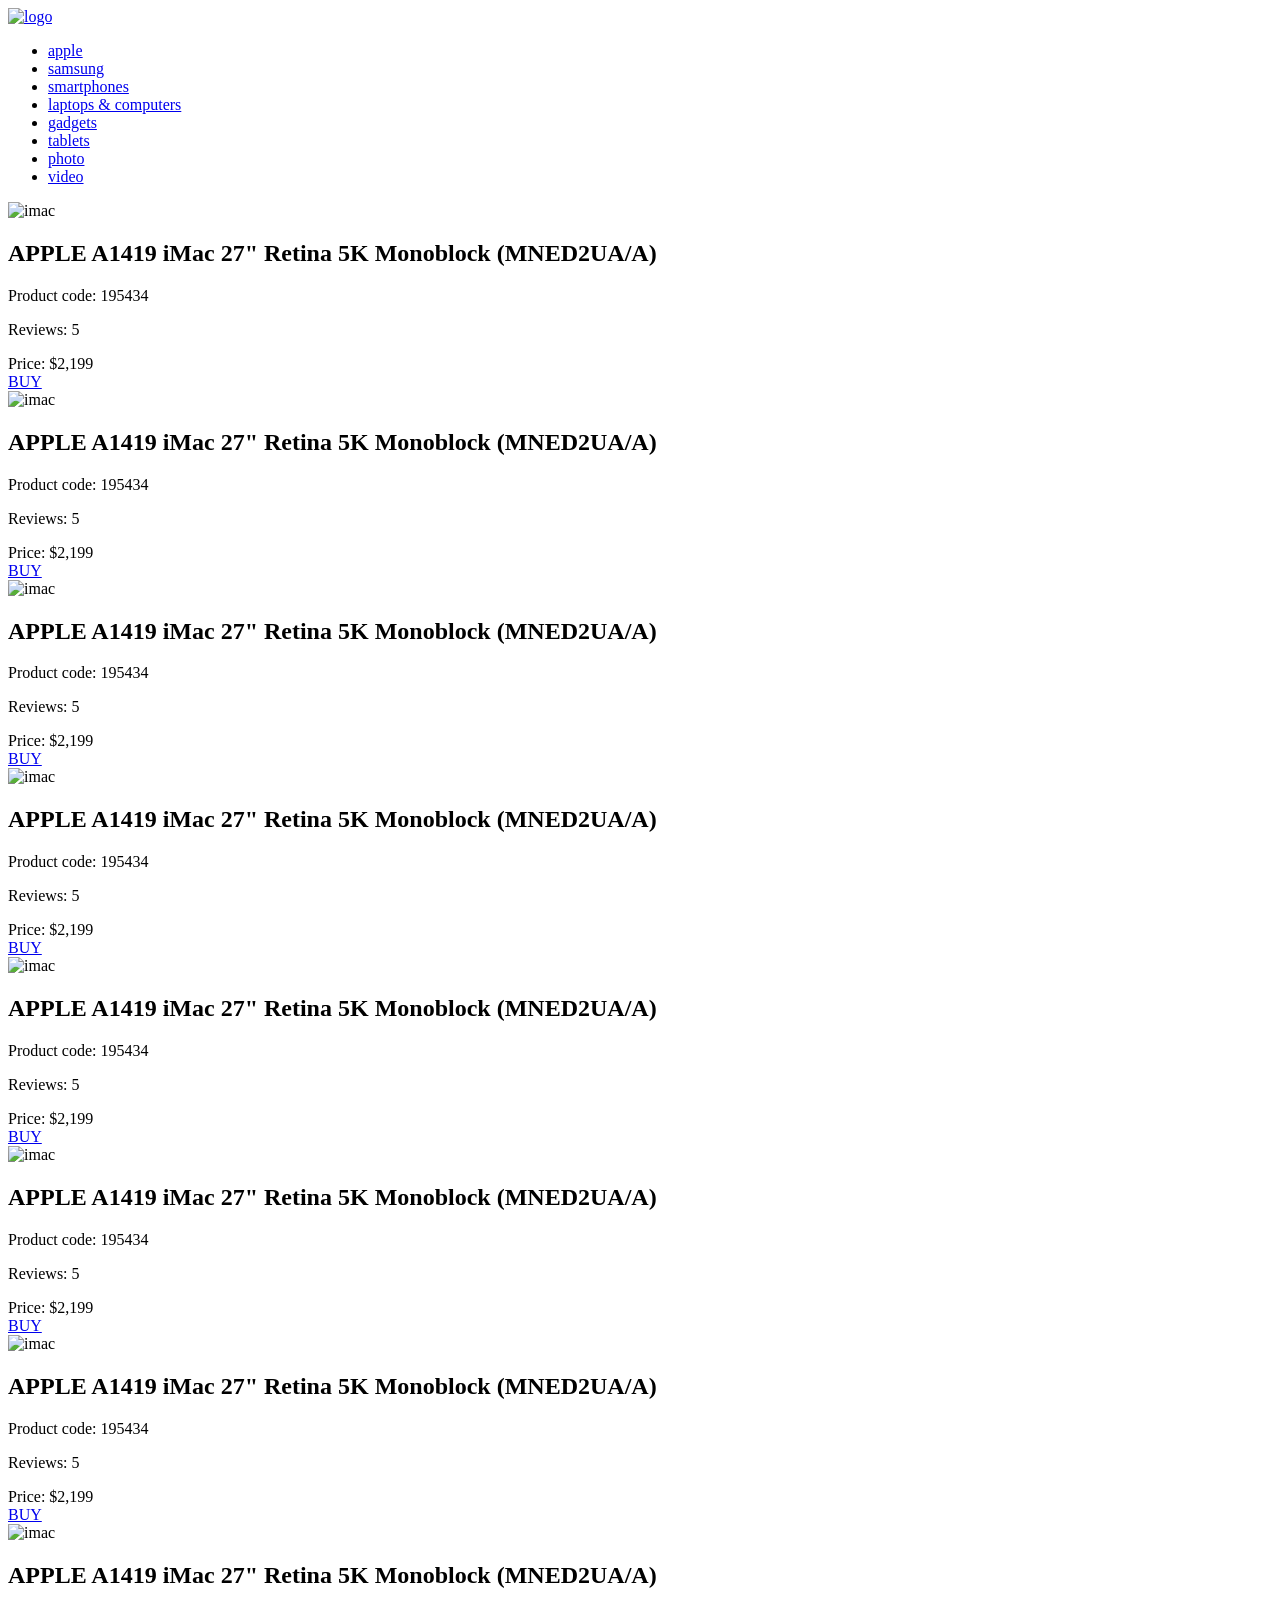
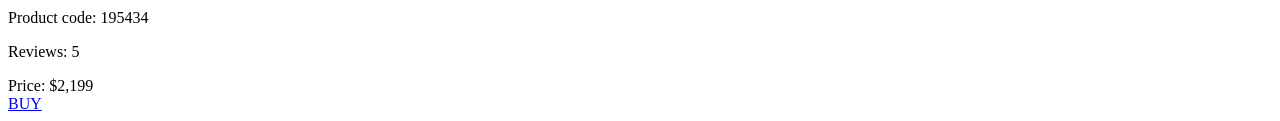
==== src/index.html @ f0530ab3 "Identity done" ====
<!doctype html>
<html lang="en">
  <head>
    <meta charset="UTF-8" />
    <meta
      name="viewport"
      content="width=device-width, initial-scale=1.0"
    />
    <title>Catalog</title>
    <link
      rel="preconnect"
      href="https://fonts.gstatic.com"
    />
    <link
      href="https://fonts.googleapis.com/css2?family=Roboto:wght@400;500;700&display=swap"
      rel="stylesheet"
    />
    <link
      rel="stylesheet"
      href="styles/index.scss"
    />
  </head>

  <body>
    <header class="header">
      <a
        class="header__logolink"
        href="#home"
      >
        <img
          src="images/logo.png"
          alt="logo"
        />
      </a>

      <nav class="nav header__nav">
        <ul class="nav__list">
          <li class="nav__elem">
            <a
              class="nav__link is-active"
              href="#"
            >
              apple
            </a>
          </li>

          <li class="nav__elem">
            <a
              class="nav__link"
              href="#"
            >
              samsung
            </a>
          </li>

          <li class="nav__elem">
            <a
              class="nav__link"
              href="#"
            >
              smartphones
            </a>
          </li>

          <li class="nav__elem">
            <a
              class="nav__link"
              data-qa="hover"
              href="#"
            >
              laptops & computers
            </a>
          </li>

          <li class="nav__elem">
            <a
              class="nav__link"
              href="#"
            >
              gadgets
            </a>
          </li>

          <li class="nav__elem">
            <a
              class="nav__link"
              href="#"
            >
              tablets
            </a>
          </li>

          <li class="nav__elem">
            <a
              class="nav__link"
              href="#"
            >
              photo
            </a>
          </li>

          <li class="nav__elem">
            <a
              class="nav__link"
              href="#"
            >
              video
            </a>
          </li>
        </ul>
      </nav>
    </header>
    <main class="main">
      <section class="cards">
        <div
          class="card"
          data-qa="card"
        >
          <img
            src="./images/imac.jpeg"
            alt="imac"
            class="card__image"
          />

          <h1 class="card__name">
            APPLE A1419 iMac 27" Retina 5K Monoblock (MNED2UA/A)
          </h1>
          <p class="card__code">Product code: 195434</p>

          <section class="card__review review">
            <section class="stars stars--4">
              <div class="star_stars"></div>
              <div class="star_stars"></div>
              <div class="star_stars"></div>
              <div class="star_stars"></div>
              <div class="star_stars"></div>
            </section>
            <p class="review__count">Reviews: 5</p>
          </section>

          <section class="card__price price">
            <span class="price__text">Price:</span>
            <span class="price__value">$2,199</span>
          </section>
          <a
            href="#"
            class="card__buy"
            data-qa="hover"
          >
            BUY
          </a>
        </div>
        <div
          class="card"
          data-qa="card"
        >
          <img
            src="./images/imac.jpeg"
            alt="imac"
            class="card__image"
          />

          <h1 class="card__name">
            APPLE A1419 iMac 27" Retina 5K Monoblock (MNED2UA/A)
          </h1>
          <p class="card__code">Product code: 195434</p>

          <section class="card__review review">
            <section class="stars stars--4">
              <div class="star_stars"></div>
              <div class="star_stars"></div>
              <div class="star_stars"></div>
              <div class="star_stars"></div>
              <div class="star_stars"></div>
            </section>
            <p class="review__count">Reviews: 5</p>
          </section>

          <section class="card__price price">
            <span class="price__text">Price:</span>
            <span class="price__value">$2,199</span>
          </section>
          <a
            href="#"
            class="card__buy"
            data-qa="hover"
          >
            BUY
          </a>
        </div>
        <div
          class="card"
          data-qa="card"
        >
          <img
            src="./images/imac.jpeg"
            alt="imac"
            class="card__image"
          />

          <h1 class="card__name">
            APPLE A1419 iMac 27" Retina 5K Monoblock (MNED2UA/A)
          </h1>
          <p class="card__code">Product code: 195434</p>

          <section class="card__review review">
            <section class="stars stars--4">
              <div class="star_stars"></div>
              <div class="star_stars"></div>
              <div class="star_stars"></div>
              <div class="star_stars"></div>
              <div class="star_stars"></div>
            </section>
            <p class="review__count">Reviews: 5</p>
          </section>

          <section class="card__price price">
            <span class="price__text">Price:</span>
            <span class="price__value">$2,199</span>
          </section>
          <a
            href="#"
            class="card__buy"
            data-qa="hover"
          >
            BUY
          </a>
        </div>
        <div
          class="card"
          data-qa="card"
        >
          <img
            src="./images/imac.jpeg"
            alt="imac"
            class="card__image"
          />

          <h1 class="card__name">
            APPLE A1419 iMac 27" Retina 5K Monoblock (MNED2UA/A)
          </h1>
          <p class="card__code">Product code: 195434</p>

          <section class="card__review review">
            <section class="stars stars--4">
              <div class="star_stars"></div>
              <div class="star_stars"></div>
              <div class="star_stars"></div>
              <div class="star_stars"></div>
              <div class="star_stars"></div>
            </section>
            <p class="review__count">Reviews: 5</p>
          </section>

          <section class="card__price price">
            <span class="price__text">Price:</span>
            <span class="price__value">$2,199</span>
          </section>
          <a
            href="#"
            class="card__buy"
            data-qa="hover"
          >
            BUY
          </a>
        </div>
        <div
          class="card"
          data-qa="card"
        >
          <img
            src="./images/imac.jpeg"
            alt="imac"
            class="card__image"
          />

          <h1 class="card__name">
            APPLE A1419 iMac 27" Retina 5K Monoblock (MNED2UA/A)
          </h1>
          <p class="card__code">Product code: 195434</p>

          <section class="card__review review">
            <section class="stars stars--4">
              <div class="star_stars"></div>
              <div class="star_stars"></div>
              <div class="star_stars"></div>
              <div class="star_stars"></div>
              <div class="star_stars"></div>
            </section>
            <p class="review__count">Reviews: 5</p>
          </section>

          <section class="card__price price">
            <span class="price__text">Price:</span>
            <span class="price__value">$2,199</span>
          </section>
          <a
            href="#"
            class="card__buy"
            data-qa="hover"
          >
            BUY
          </a>
        </div>
        <div
          class="card"
          data-qa="card"
        >
          <img
            src="./images/imac.jpeg"
            alt="imac"
            class="card__image"
          />

          <h1 class="card__name">
            APPLE A1419 iMac 27" Retina 5K Monoblock (MNED2UA/A)
          </h1>
          <p class="card__code">Product code: 195434</p>

          <section class="card__review review">
            <section class="stars stars--4">
              <div class="star_stars"></div>
              <div class="star_stars"></div>
              <div class="star_stars"></div>
              <div class="star_stars"></div>
              <div class="star_stars"></div>
            </section>
            <p class="review__count">Reviews: 5</p>
          </section>

          <section class="card__price price">
            <span class="price__text">Price:</span>
            <span class="price__value">$2,199</span>
          </section>
          <a
            href="#"
            class="card__buy"
            data-qa="hover"
          >
            BUY
          </a>
        </div>
        <div
          class="card"
          data-qa="card"
        >
          <img
            src="./images/imac.jpeg"
            alt="imac"
            class="card__image"
          />

          <h1 class="card__name">
            APPLE A1419 iMac 27" Retina 5K Monoblock (MNED2UA/A)
          </h1>
          <p class="card__code">Product code: 195434</p>

          <section class="card__review review">
            <section class="stars stars--4">
              <div class="star_stars"></div>
              <div class="star_stars"></div>
              <div class="star_stars"></div>
              <div class="star_stars"></div>
              <div class="star_stars"></div>
            </section>
            <p class="review__count">Reviews: 5</p>
          </section>

          <section class="card__price price">
            <span class="price__text">Price:</span>
            <span class="price__value">$2,199</span>
          </section>
          <a
            href="#"
            class="card__buy"
            data-qa="hover"
          >
            BUY
          </a>
        </div>
        <div
          class="card"
          data-qa="card"
        >
          <img
            src="./images/imac.jpeg"
            alt="imac"
            class="card__image"
          />

          <h1 class="card__name">
            APPLE A1419 iMac 27" Retina 5K Monoblock (MNED2UA/A)
          </h1>
          <p class="card__code">Product code: 195434</p>

          <section class="card__review review">
            <section class="stars stars--4">
              <div class="star_stars"></div>
              <div class="star_stars"></div>
              <div class="star_stars"></div>
              <div class="star_stars"></div>
              <div class="star_stars"></div>
            </section>
            <p class="review__count">Reviews: 5</p>
          </section>

          <section class="card__price price">
            <span class="price__text">Price:</span>
            <span class="price__value">$2,199</span>
          </section>
          <a
            href="#"
            class="card__buy"
            data-qa="hover"
          >
            BUY
          </a>
        </div>
      </section>
    </main>
  </body>
</html>
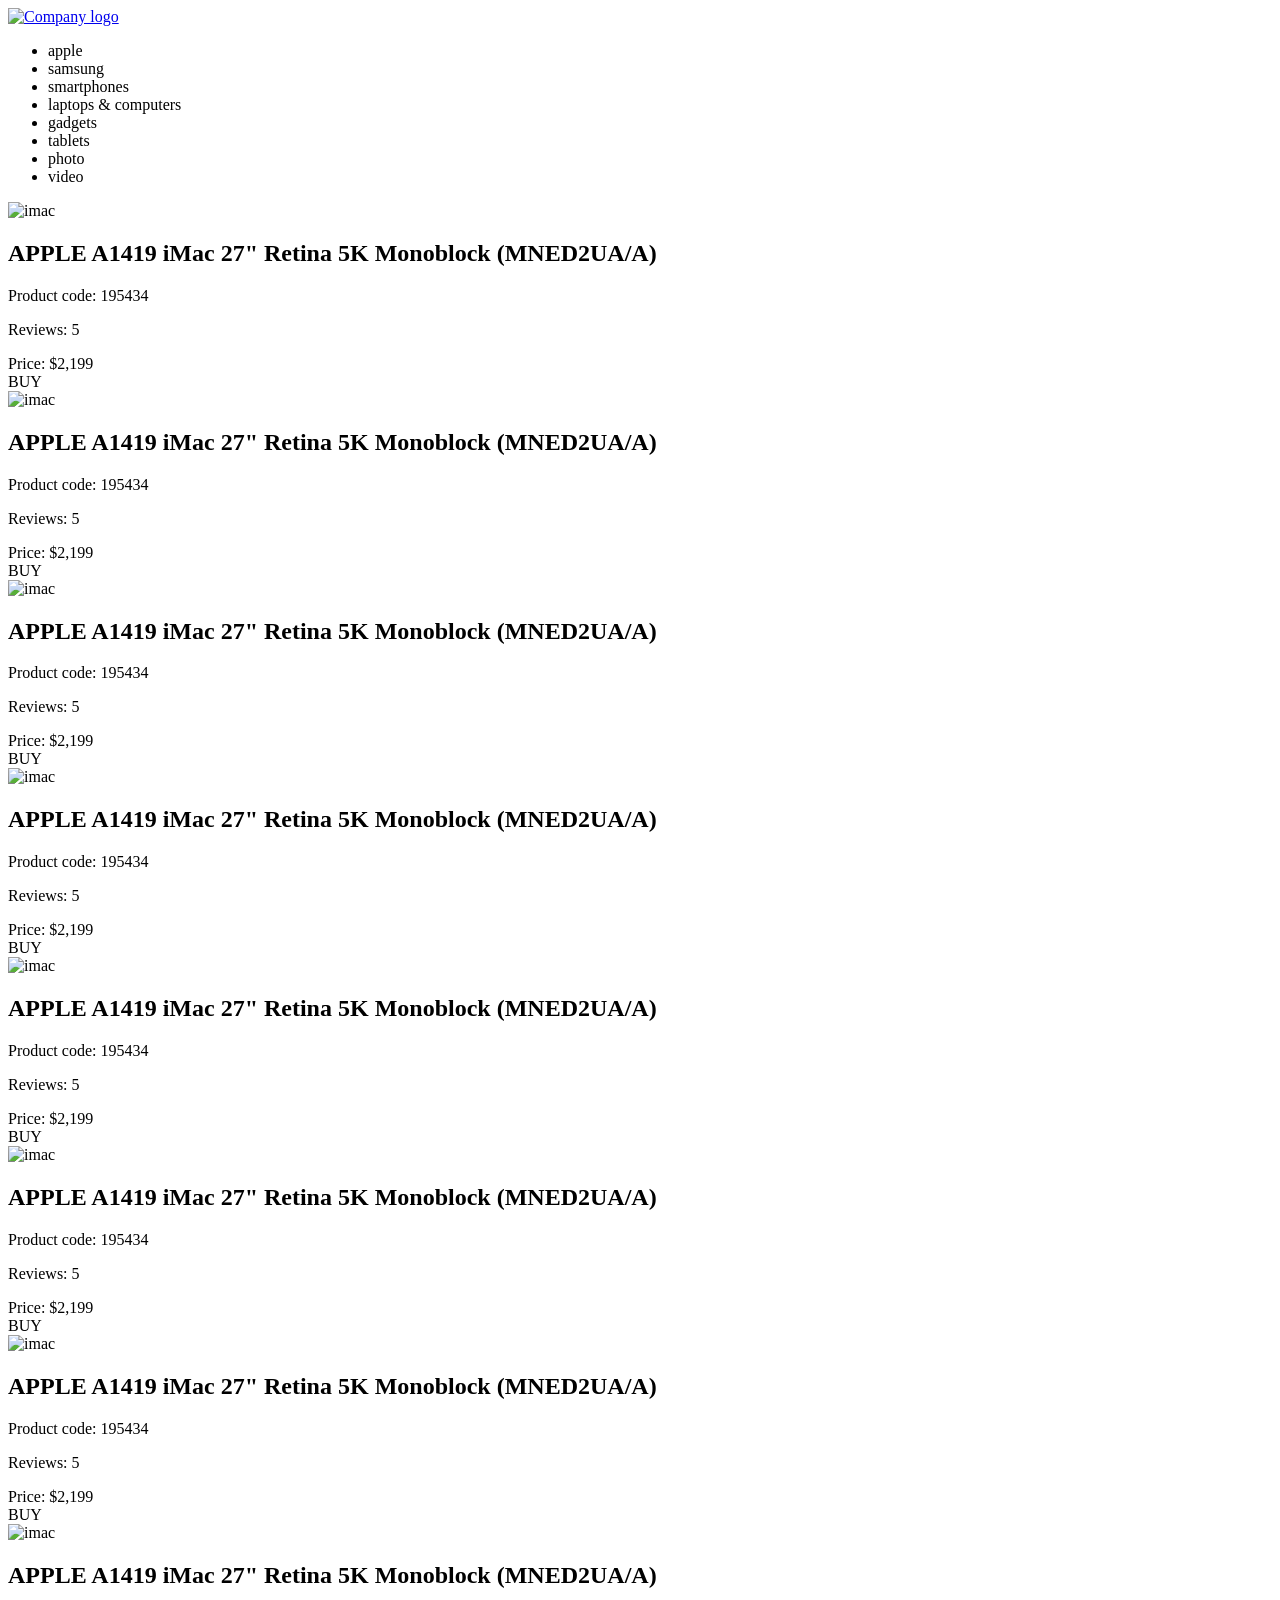
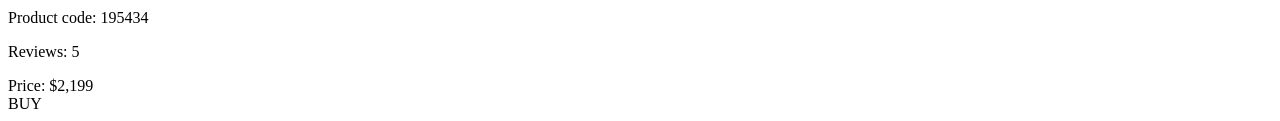
==== commit da661db7: "Changes done" ====
--- a/src/index.html
+++ b/src/index.html
@@ -29,88 +29,52 @@
       >
         <img
           src="images/logo.png"
-          alt="logo"
+          alt="Company logo"
         />
       </a>
 
       <nav class="nav header__nav">
         <ul class="nav__list">
           <li class="nav__elem">
-            <a
-              class="nav__link is-active"
-              href="#"
-            >
-              apple
-            </a>
+            <a class="nav__link is-active">apple</a>
+          </li>
+
+          <li class="nav__elem">
+            <a class="nav__link">samsung</a>
+          </li>
+
+          <li class="nav__elem">
+            <a class="nav__link">smartphones</a>
           </li>
 
           <li class="nav__elem">
             <a
               class="nav__link"
-              href="#"
-            >
-              samsung
-            </a>
-          </li>
-
-          <li class="nav__elem">
-            <a
-              class="nav__link"
-              href="#"
-            >
-              smartphones
-            </a>
-          </li>
-
-          <li class="nav__elem">
-            <a
-              class="nav__link"
-              data-qa="hover"
-              href="#"
+              data-qa="nav-hover"
             >
               laptops & computers
             </a>
           </li>
 
           <li class="nav__elem">
-            <a
-              class="nav__link"
-              href="#"
-            >
-              gadgets
-            </a>
-          </li>
-
-          <li class="nav__elem">
-            <a
-              class="nav__link"
-              href="#"
-            >
-              tablets
-            </a>
-          </li>
-
-          <li class="nav__elem">
-            <a
-              class="nav__link"
-              href="#"
-            >
-              photo
-            </a>
-          </li>
-
-          <li class="nav__elem">
-            <a
-              class="nav__link"
-              href="#"
-            >
-              video
-            </a>
+            <a class="nav__link">gadgets</a>
+          </li>
+
+          <li class="nav__elem">
+            <a class="nav__link">tablets</a>
+          </li>
+
+          <li class="nav__elem">
+            <a class="nav__link">photo</a>
+          </li>
+
+          <li class="nav__elem">
+            <a class="nav__link">video</a>
           </li>
         </ul>
       </nav>
     </header>
-    <main class="main">
+    <main class="catalog">
       <section class="cards">
         <div
           class="card"
@@ -122,7 +86,7 @@
             class="card__image"
           />
 
-          <h1 class="card__name">
+          <h1 class="card__title">
             APPLE A1419 iMac 27" Retina 5K Monoblock (MNED2UA/A)
           </h1>
           <p class="card__code">Product code: 195434</p>
@@ -143,278 +107,214 @@
             <span class="price__value">$2,199</span>
           </section>
           <a
-            href="#"
             class="card__buy"
-            data-qa="hover"
+            data-qa="card-hover"
           >
             BUY
           </a>
         </div>
-        <div
-          class="card"
-          data-qa="card"
-        >
-          <img
-            src="./images/imac.jpeg"
-            alt="imac"
-            class="card__image"
-          />
-
-          <h1 class="card__name">
-            APPLE A1419 iMac 27" Retina 5K Monoblock (MNED2UA/A)
-          </h1>
-          <p class="card__code">Product code: 195434</p>
-
-          <section class="card__review review">
-            <section class="stars stars--4">
-              <div class="star_stars"></div>
-              <div class="star_stars"></div>
-              <div class="star_stars"></div>
-              <div class="star_stars"></div>
-              <div class="star_stars"></div>
-            </section>
-            <p class="review__count">Reviews: 5</p>
-          </section>
-
-          <section class="card__price price">
-            <span class="price__text">Price:</span>
-            <span class="price__value">$2,199</span>
-          </section>
-          <a
-            href="#"
-            class="card__buy"
-            data-qa="hover"
-          >
-            BUY
-          </a>
-        </div>
-        <div
-          class="card"
-          data-qa="card"
-        >
-          <img
-            src="./images/imac.jpeg"
-            alt="imac"
-            class="card__image"
-          />
-
-          <h1 class="card__name">
-            APPLE A1419 iMac 27" Retina 5K Monoblock (MNED2UA/A)
-          </h1>
-          <p class="card__code">Product code: 195434</p>
-
-          <section class="card__review review">
-            <section class="stars stars--4">
-              <div class="star_stars"></div>
-              <div class="star_stars"></div>
-              <div class="star_stars"></div>
-              <div class="star_stars"></div>
-              <div class="star_stars"></div>
-            </section>
-            <p class="review__count">Reviews: 5</p>
-          </section>
-
-          <section class="card__price price">
-            <span class="price__text">Price:</span>
-            <span class="price__value">$2,199</span>
-          </section>
-          <a
-            href="#"
-            class="card__buy"
-            data-qa="hover"
-          >
-            BUY
-          </a>
-        </div>
-        <div
-          class="card"
-          data-qa="card"
-        >
-          <img
-            src="./images/imac.jpeg"
-            alt="imac"
-            class="card__image"
-          />
-
-          <h1 class="card__name">
-            APPLE A1419 iMac 27" Retina 5K Monoblock (MNED2UA/A)
-          </h1>
-          <p class="card__code">Product code: 195434</p>
-
-          <section class="card__review review">
-            <section class="stars stars--4">
-              <div class="star_stars"></div>
-              <div class="star_stars"></div>
-              <div class="star_stars"></div>
-              <div class="star_stars"></div>
-              <div class="star_stars"></div>
-            </section>
-            <p class="review__count">Reviews: 5</p>
-          </section>
-
-          <section class="card__price price">
-            <span class="price__text">Price:</span>
-            <span class="price__value">$2,199</span>
-          </section>
-          <a
-            href="#"
-            class="card__buy"
-            data-qa="hover"
-          >
-            BUY
-          </a>
-        </div>
-        <div
-          class="card"
-          data-qa="card"
-        >
-          <img
-            src="./images/imac.jpeg"
-            alt="imac"
-            class="card__image"
-          />
-
-          <h1 class="card__name">
-            APPLE A1419 iMac 27" Retina 5K Monoblock (MNED2UA/A)
-          </h1>
-          <p class="card__code">Product code: 195434</p>
-
-          <section class="card__review review">
-            <section class="stars stars--4">
-              <div class="star_stars"></div>
-              <div class="star_stars"></div>
-              <div class="star_stars"></div>
-              <div class="star_stars"></div>
-              <div class="star_stars"></div>
-            </section>
-            <p class="review__count">Reviews: 5</p>
-          </section>
-
-          <section class="card__price price">
-            <span class="price__text">Price:</span>
-            <span class="price__value">$2,199</span>
-          </section>
-          <a
-            href="#"
-            class="card__buy"
-            data-qa="hover"
-          >
-            BUY
-          </a>
-        </div>
-        <div
-          class="card"
-          data-qa="card"
-        >
-          <img
-            src="./images/imac.jpeg"
-            alt="imac"
-            class="card__image"
-          />
-
-          <h1 class="card__name">
-            APPLE A1419 iMac 27" Retina 5K Monoblock (MNED2UA/A)
-          </h1>
-          <p class="card__code">Product code: 195434</p>
-
-          <section class="card__review review">
-            <section class="stars stars--4">
-              <div class="star_stars"></div>
-              <div class="star_stars"></div>
-              <div class="star_stars"></div>
-              <div class="star_stars"></div>
-              <div class="star_stars"></div>
-            </section>
-            <p class="review__count">Reviews: 5</p>
-          </section>
-
-          <section class="card__price price">
-            <span class="price__text">Price:</span>
-            <span class="price__value">$2,199</span>
-          </section>
-          <a
-            href="#"
-            class="card__buy"
-            data-qa="hover"
-          >
-            BUY
-          </a>
-        </div>
-        <div
-          class="card"
-          data-qa="card"
-        >
-          <img
-            src="./images/imac.jpeg"
-            alt="imac"
-            class="card__image"
-          />
-
-          <h1 class="card__name">
-            APPLE A1419 iMac 27" Retina 5K Monoblock (MNED2UA/A)
-          </h1>
-          <p class="card__code">Product code: 195434</p>
-
-          <section class="card__review review">
-            <section class="stars stars--4">
-              <div class="star_stars"></div>
-              <div class="star_stars"></div>
-              <div class="star_stars"></div>
-              <div class="star_stars"></div>
-              <div class="star_stars"></div>
-            </section>
-            <p class="review__count">Reviews: 5</p>
-          </section>
-
-          <section class="card__price price">
-            <span class="price__text">Price:</span>
-            <span class="price__value">$2,199</span>
-          </section>
-          <a
-            href="#"
-            class="card__buy"
-            data-qa="hover"
-          >
-            BUY
-          </a>
-        </div>
-        <div
-          class="card"
-          data-qa="card"
-        >
-          <img
-            src="./images/imac.jpeg"
-            alt="imac"
-            class="card__image"
-          />
-
-          <h1 class="card__name">
-            APPLE A1419 iMac 27" Retina 5K Monoblock (MNED2UA/A)
-          </h1>
-          <p class="card__code">Product code: 195434</p>
-
-          <section class="card__review review">
-            <section class="stars stars--4">
-              <div class="star_stars"></div>
-              <div class="star_stars"></div>
-              <div class="star_stars"></div>
-              <div class="star_stars"></div>
-              <div class="star_stars"></div>
-            </section>
-            <p class="review__count">Reviews: 5</p>
-          </section>
-
-          <section class="card__price price">
-            <span class="price__text">Price:</span>
-            <span class="price__value">$2,199</span>
-          </section>
-          <a
-            href="#"
-            class="card__buy"
-            data-qa="hover"
-          >
-            BUY
-          </a>
+        <div class="card">
+          <img
+            src="./images/imac.jpeg"
+            alt="imac"
+            class="card__image"
+          />
+
+          <h1 class="card__title">
+            APPLE A1419 iMac 27" Retina 5K Monoblock (MNED2UA/A)
+          </h1>
+          <p class="card__code">Product code: 195434</p>
+
+          <section class="card__review review">
+            <section class="stars stars--4">
+              <div class="star_stars"></div>
+              <div class="star_stars"></div>
+              <div class="star_stars"></div>
+              <div class="star_stars"></div>
+              <div class="star_stars"></div>
+            </section>
+            <p class="review__count">Reviews: 5</p>
+          </section>
+
+          <section class="card__price price">
+            <span class="price__text">Price:</span>
+            <span class="price__value">$2,199</span>
+          </section>
+          <a class="card__buy">BUY</a>
+        </div>
+        <div class="card">
+          <img
+            src="./images/imac.jpeg"
+            alt="imac"
+            class="card__image"
+          />
+
+          <h1 class="card__title">
+            APPLE A1419 iMac 27" Retina 5K Monoblock (MNED2UA/A)
+          </h1>
+          <p class="card__code">Product code: 195434</p>
+
+          <section class="card__review review">
+            <section class="stars stars--4">
+              <div class="star_stars"></div>
+              <div class="star_stars"></div>
+              <div class="star_stars"></div>
+              <div class="star_stars"></div>
+              <div class="star_stars"></div>
+            </section>
+            <p class="review__count">Reviews: 5</p>
+          </section>
+
+          <section class="card__price price">
+            <span class="price__text">Price:</span>
+            <span class="price__value">$2,199</span>
+          </section>
+          <a class="card__buy">BUY</a>
+        </div>
+        <div class="card">
+          <img
+            src="./images/imac.jpeg"
+            alt="imac"
+            class="card__image"
+          />
+
+          <h1 class="card__title">
+            APPLE A1419 iMac 27" Retina 5K Monoblock (MNED2UA/A)
+          </h1>
+          <p class="card__code">Product code: 195434</p>
+
+          <section class="card__review review">
+            <section class="stars stars--4">
+              <div class="star_stars"></div>
+              <div class="star_stars"></div>
+              <div class="star_stars"></div>
+              <div class="star_stars"></div>
+              <div class="star_stars"></div>
+            </section>
+            <p class="review__count">Reviews: 5</p>
+          </section>
+
+          <section class="card__price price">
+            <span class="price__text">Price:</span>
+            <span class="price__value">$2,199</span>
+          </section>
+          <a class="card__buy">BUY</a>
+        </div>
+        <div class="card">
+          <img
+            src="./images/imac.jpeg"
+            alt="imac"
+            class="card__image"
+          />
+
+          <h1 class="card__title">
+            APPLE A1419 iMac 27" Retina 5K Monoblock (MNED2UA/A)
+          </h1>
+          <p class="card__code">Product code: 195434</p>
+
+          <section class="card__review review">
+            <section class="stars stars--4">
+              <div class="star_stars"></div>
+              <div class="star_stars"></div>
+              <div class="star_stars"></div>
+              <div class="star_stars"></div>
+              <div class="star_stars"></div>
+            </section>
+            <p class="review__count">Reviews: 5</p>
+          </section>
+
+          <section class="card__price price">
+            <span class="price__text">Price:</span>
+            <span class="price__value">$2,199</span>
+          </section>
+          <a class="card__buy">BUY</a>
+        </div>
+        <div class="card">
+          <img
+            src="./images/imac.jpeg"
+            alt="imac"
+            class="card__image"
+          />
+
+          <h1 class="card__title">
+            APPLE A1419 iMac 27" Retina 5K Monoblock (MNED2UA/A)
+          </h1>
+          <p class="card__code">Product code: 195434</p>
+
+          <section class="card__review review">
+            <section class="stars stars--4">
+              <div class="star_stars"></div>
+              <div class="star_stars"></div>
+              <div class="star_stars"></div>
+              <div class="star_stars"></div>
+              <div class="star_stars"></div>
+            </section>
+            <p class="review__count">Reviews: 5</p>
+          </section>
+
+          <section class="card__price price">
+            <span class="price__text">Price:</span>
+            <span class="price__value">$2,199</span>
+          </section>
+          <a class="card__buy">BUY</a>
+        </div>
+        <div class="card">
+          <img
+            src="./images/imac.jpeg"
+            alt="imac"
+            class="card__image"
+          />
+
+          <h1 class="card__title">
+            APPLE A1419 iMac 27" Retina 5K Monoblock (MNED2UA/A)
+          </h1>
+          <p class="card__code">Product code: 195434</p>
+
+          <section class="card__review review">
+            <section class="stars stars--4">
+              <div class="star_stars"></div>
+              <div class="star_stars"></div>
+              <div class="star_stars"></div>
+              <div class="star_stars"></div>
+              <div class="star_stars"></div>
+            </section>
+            <p class="review__count">Reviews: 5</p>
+          </section>
+
+          <section class="card__price price">
+            <span class="price__text">Price:</span>
+            <span class="price__value">$2,199</span>
+          </section>
+          <a class="card__buy">BUY</a>
+        </div>
+        <div class="card">
+          <img
+            src="./images/imac.jpeg"
+            alt="imac"
+            class="card__image"
+          />
+
+          <h1 class="card__title">
+            APPLE A1419 iMac 27" Retina 5K Monoblock (MNED2UA/A)
+          </h1>
+          <p class="card__code">Product code: 195434</p>
+
+          <section class="card__review review">
+            <section class="stars stars--4">
+              <div class="star_stars"></div>
+              <div class="star_stars"></div>
+              <div class="star_stars"></div>
+              <div class="star_stars"></div>
+              <div class="star_stars"></div>
+            </section>
+            <p class="review__count">Reviews: 5</p>
+          </section>
+
+          <section class="card__price price">
+            <span class="price__text">Price:</span>
+            <span class="price__value">$2,199</span>
+          </section>
+          <a class="card__buy">BUY</a>
         </div>
       </section>
     </main>
